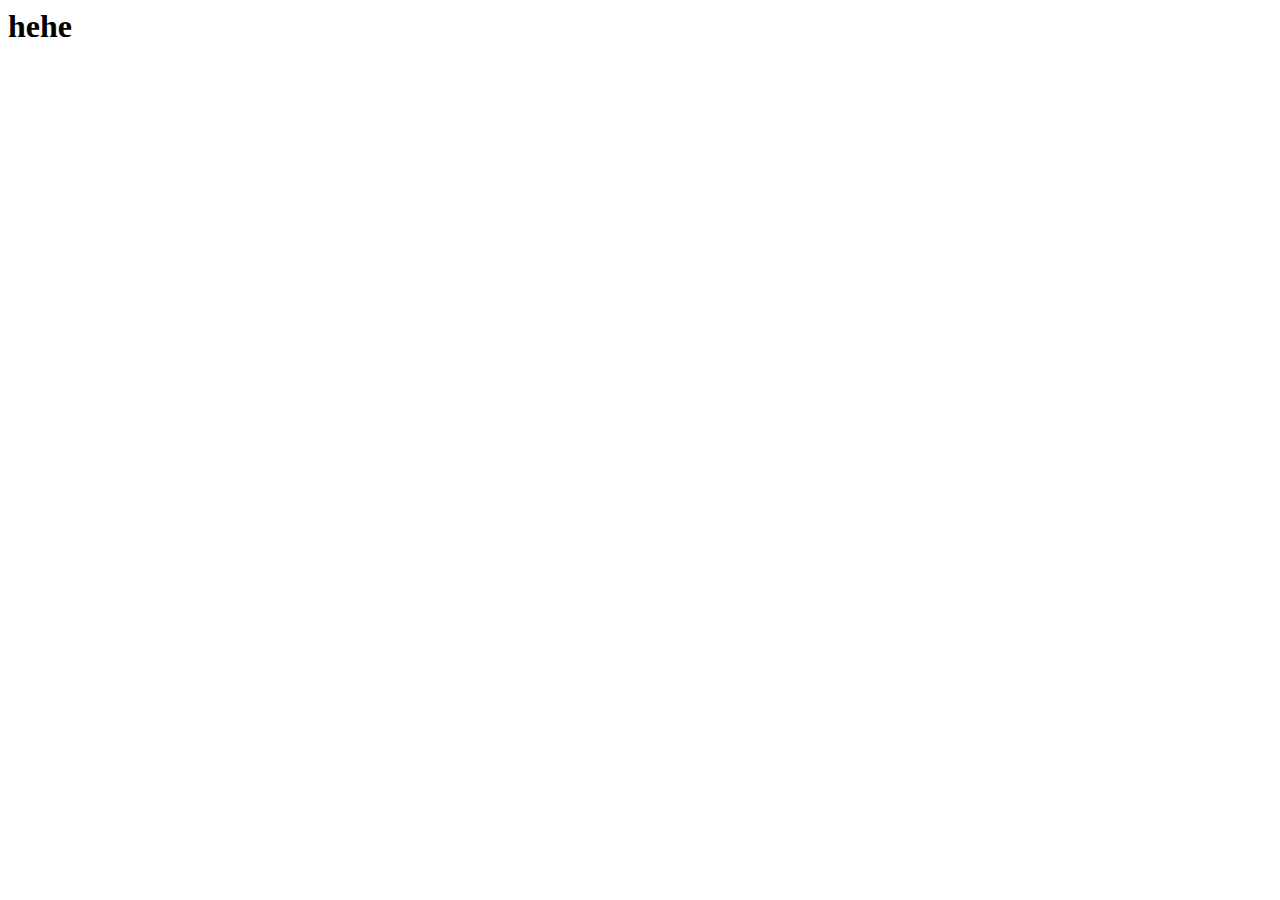
==== wwr/index.html @ 0ad4a450 "hehe" ====
<html lang="en">
<head>
    <meta charset="UTF-8">
    <meta http-equiv="X-UA-Compatible" content="IE=edge">
    <meta name="viewport" content="width=device-width, initial-scale=1.0">
    <title>Document</title>
</head>
<body>
    <h1>hehe</h1>
</body>
</html>
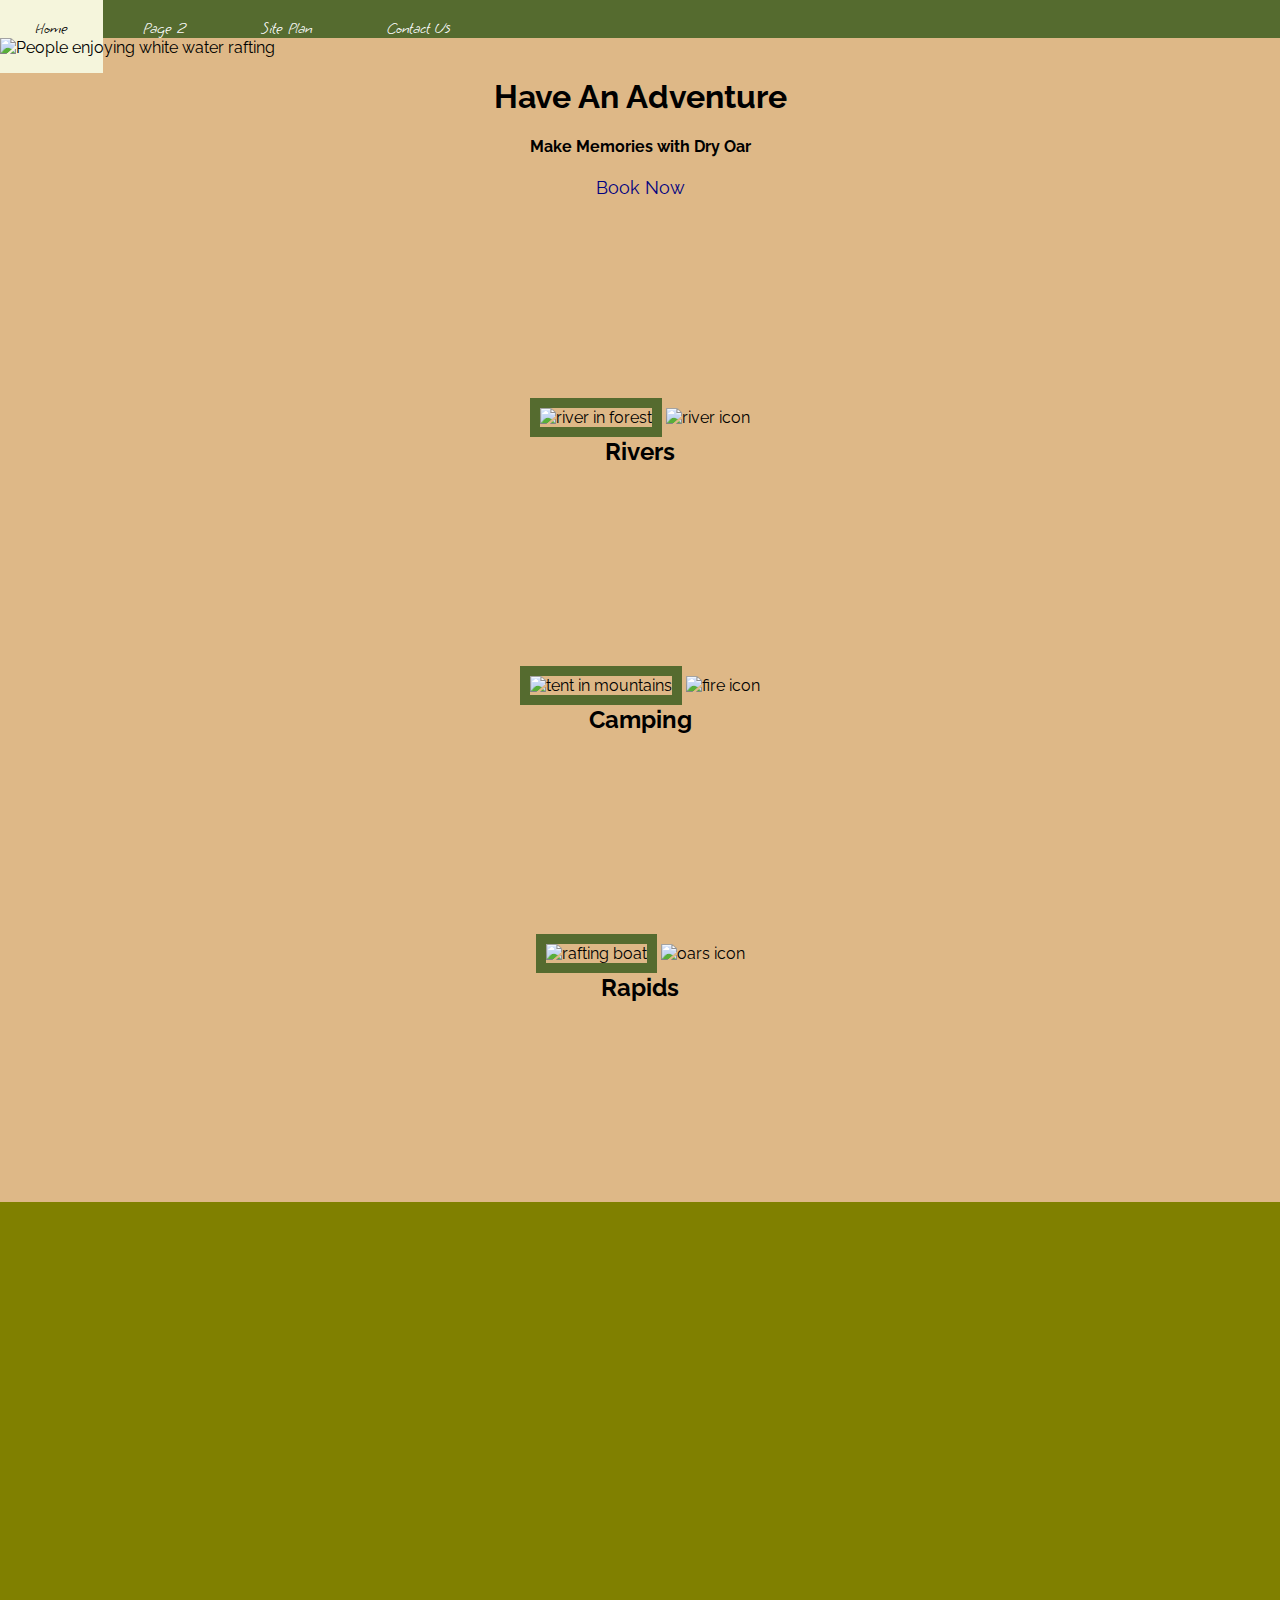
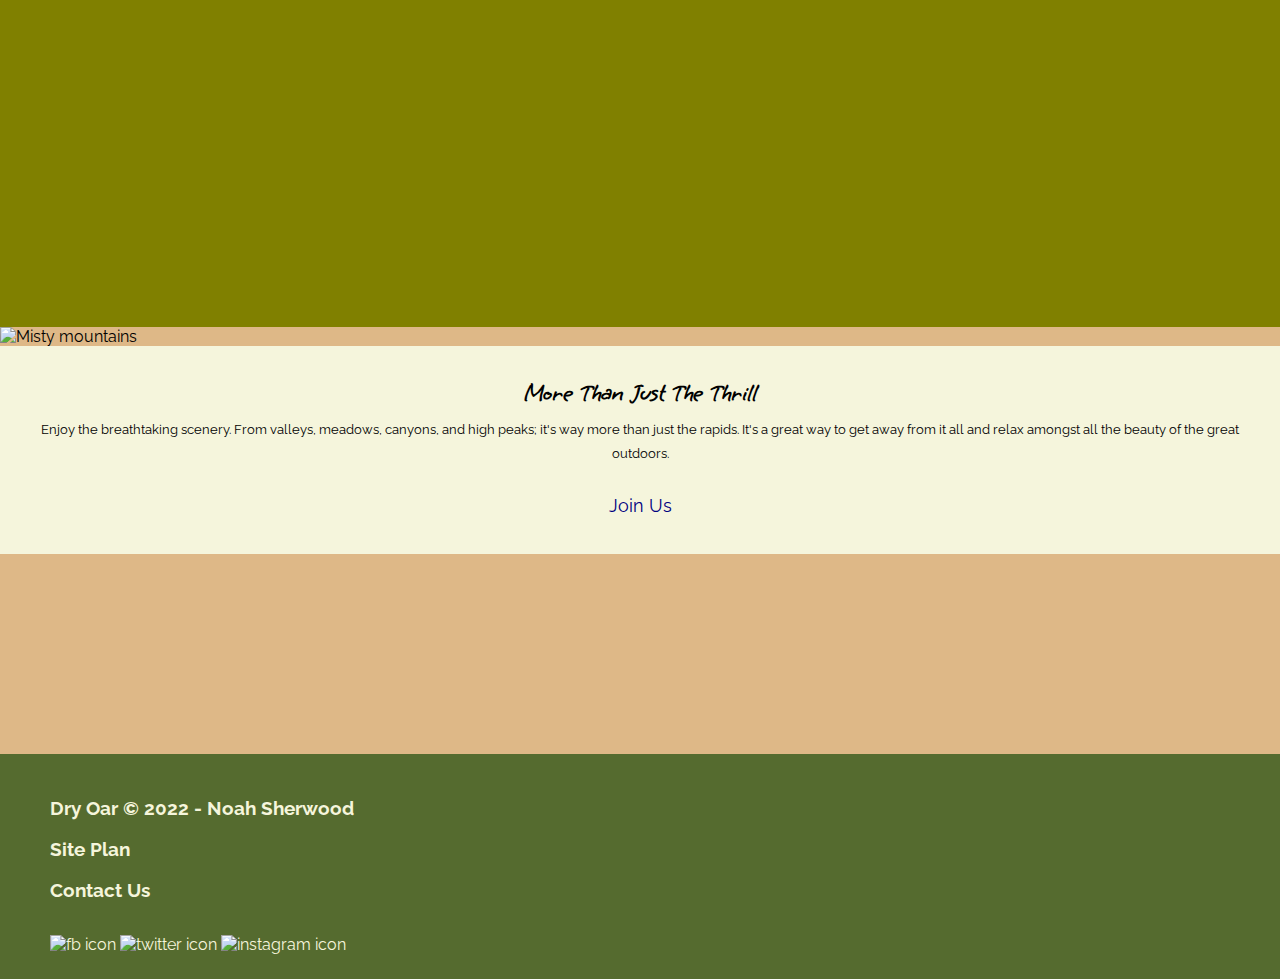
==== commit d71fa456: "Lesson 5" ====
--- a/wwr/index.html
+++ b/wwr/index.html
@@ -1,11 +1,81 @@
+<!DOCTYPE html>
 <html lang="en">
 <head>
     <meta charset="UTF-8">
     <meta http-equiv="X-UA-Compatible" content="IE=edge">
     <meta name="viewport" content="width=device-width, initial-scale=1.0">
-    <title>Document</title>
+    <link rel="stylesheet" href="styles/style.css">
+    <title>Whitewater Rafting Vacations | Dry Oar Boating | Home</title>
+    <style>@import url('https://fonts.googleapis.com/css2?family=Grape+Nuts&family=Quicksand:wght@300&family=Raleway:wght@200&display=swap');</style>
+
 </head>
 <body>
-    <h1>hehe</h1>
+    <div id="content">
+        <header>
+            <a id="logo_link" href="index.html">
+                <img class="logo" src="images/logo.png" alt="Dry Oar Logo">
+            </a>
+            <nav>
+                <a href="index.html">Home</a>
+                <a href="#">Page 2</a>
+                <a href="site-plan-rafting.html">Site Plan</a>
+                <a href="contactus.html">Contact Us</a>
+            </nav>
+        </header>
+        <div id="hero">
+            <div id="hero-box">
+                <img id="hero-img" src="images/hero.jpg" alt="People enjoying white water rafting">
+            </div>
+            <section id="hero-msg">
+                <h1 class="home-title">Have An Adventure</h1>
+                <h4>Make Memories with Dry Oar </h4>
+                <div class='button-box'>
+                    <a class='book' href="rates.html">Book Now</a>
+                </div>
+            </section>
+        </div>
+        <main class="home-grid">
+            <section class="rivers-card">
+                <img class="card-img" src="images/rivers.jpg" alt="river in forest">
+                <img class="icon" src="images/river_icon.png" alt="river icon">
+                <h2>Rivers</h2>
+            </section>
+            <section class="camping-card">
+                <img class="card-img" src="images/camping.jpg" alt="tent in mountains">
+                <img class="icon" src="images/fire_icon.png" alt="fire icon">
+                <h2>Camping</h2>
+            </section>
+            <section class="rapids-card">
+                <img class="card-img" src="images/rapids.jpg" alt="rafting boat">
+                <img class="icon" src="images/oars.png" alt="oars icon">
+                <h2>Rapids</h2>
+            </section>
+            <div id="background"></div>
+            <img class="mountains" src="images/mountains.jpg" alt="Misty mountains">
+            <section class="msg">
+                <h2>More Than Just The Thrill</h2>
+                <p>Enjoy the breathtaking scenery. From valleys, meadows, canyons, and high peaks; it's way more than just the rapids. It's a great way to get away from it all and relax amongst all the beauty of the great outdoors. </p>
+                <a class='join' href="rivers.html">Join Us</a>
+            </section>
+        </main>
+        
+        <footer>
+            <h3>Dry Oar &copy; 2022 - Noah Sherwood</h3>
+            <h3><a href="site-plan-rafting.html">Site Plan</a></h3>
+            <h3><a href="contactus.html">Contact Us</a></h3>
+            <div class="social">
+                <a href="https://facebook.com">
+                    <img src="images/facebook.png" alt="fb icon">
+                </a>
+                <a href="https://twitter.com">
+                    <img src="images/twitter.png" alt="twitter icon">
+                </a>
+                <a href="https://instagram.com">
+                    <img src="images/instagram.png" alt="instagram icon">
+                </a>
+            </div>
+        </div>
+    </footer>
+    
 </body>
 </html>--- a/wwr/styles/style.css
+++ b/wwr/styles/style.css
@@ -0,0 +1,159 @@
+main section img {
+    box-sizing: border-box;
+}
+
+.card-img{
+    border: 10px solid darkolivegreen;
+}
+
+.main-title{
+    margin-top: 10px;
+}
+
+#content{
+    max-width: 1600px;
+    margin: 0 auto;
+    font-family: 'Raleway', sans-serif;
+}
+
+nav a{
+    text-align: center;
+    color: white;
+    text-align: center;
+    text-decoration: none;
+    padding: 35px;
+}
+
+#hero-msg h1, #hero-msg h4{
+    text-align: center;
+}
+
+.button-box{
+    text-align: center;
+}
+
+main section{
+    text-align: center;
+}
+
+#background{
+    height: 725px;
+}
+
+body{
+    background-color: burlywood;
+    margin: 0;
+    padding: 0;
+}
+
+h2{
+    margin: 0;
+}
+
+header{
+    background-color: darkolivegreen;
+    font-family: 'Grape Nuts', cursive;
+}
+
+footer{
+    background-color: darkolivegreen;
+    padding: 25px 50px;
+    margin-top: 200px;
+}
+
+nav a:hover{
+    background-color: beige;
+    color: black;
+}
+
+.book, .join{
+    color: navy;
+    text-align: center;
+    text-decoration: none;
+    font-size: 18px;
+    padding: 15px 30px;
+    margin-top: 50px;
+    border-radius: 5px;
+}
+
+.book:hover, .join:hover{
+    color: beige;
+    background-color: brown;
+}
+
+#background{
+    background-color: olive;
+}
+
+.msg{
+    background-color: beige;
+    line-height: 1.5em;
+    padding: 35px;
+}
+
+.home-title{
+    color: black;
+    font-size: 2em;
+}
+
+h4{
+    color: black;
+    
+}
+
+.msg h2{
+    color:black;
+    font-family: 'Grape Nuts', cursive;
+}
+
+.msg p {
+    color: black;
+    font-size: .8em;
+    padding-bottom: 15px;
+}
+
+footer h3{
+    color: beige;
+}
+
+footer a{
+    color: beige;
+    text-align: center;
+    text-decoration: none;
+}
+
+footer a:hover{
+    color: black;
+    background-color: olive;
+}
+
+.icon{
+    width: 80px;
+    padding-top: 10px;
+}
+
+.logo{
+    width: 80px;
+    border-radius: 50px;
+}
+
+#hero-img{
+    width: 80%;
+}
+
+footer h3 a:hover{
+    text-decoration: underline;
+}
+
+#logo-link{
+    padding-top: 5px;
+}
+
+footer .social img{
+    padding-top: 15px;
+}
+
+.rivers-card, .camping-card, .rapids-card{
+    margin: 200px 0;
+}
+
